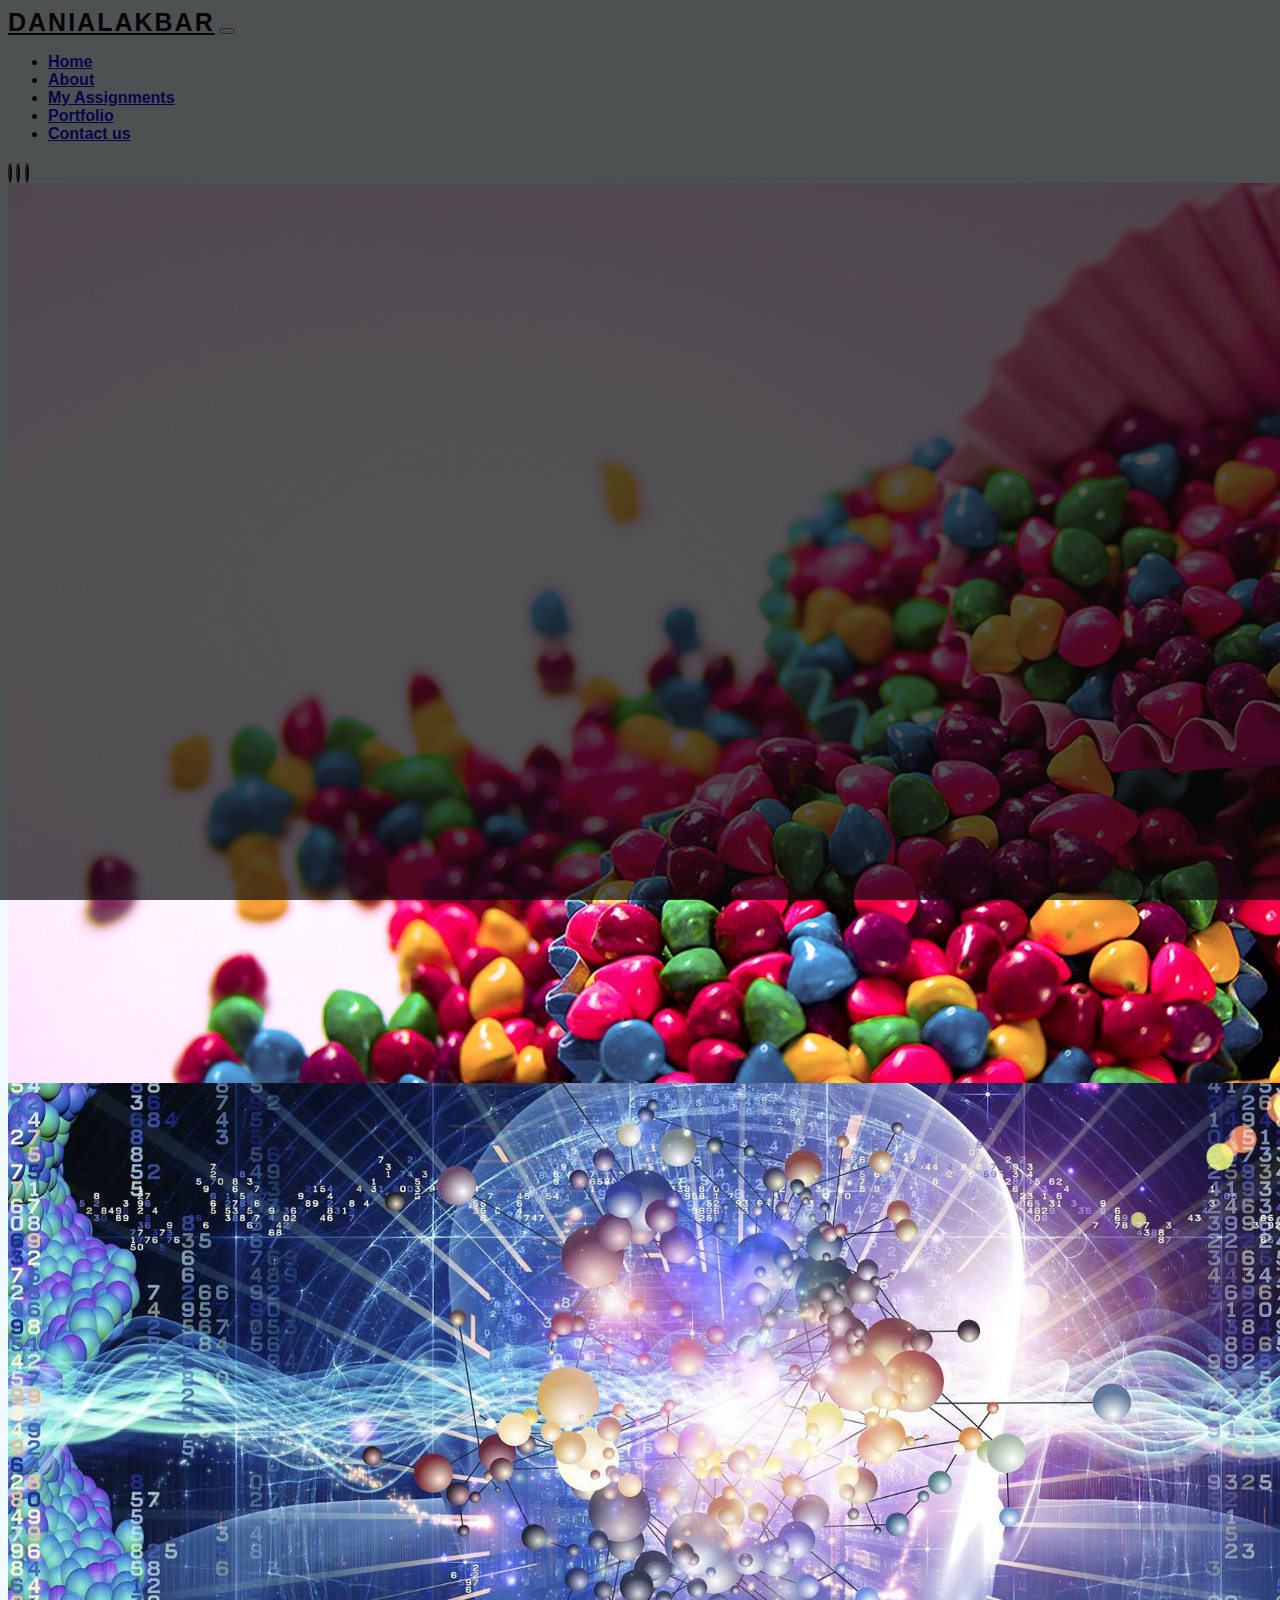
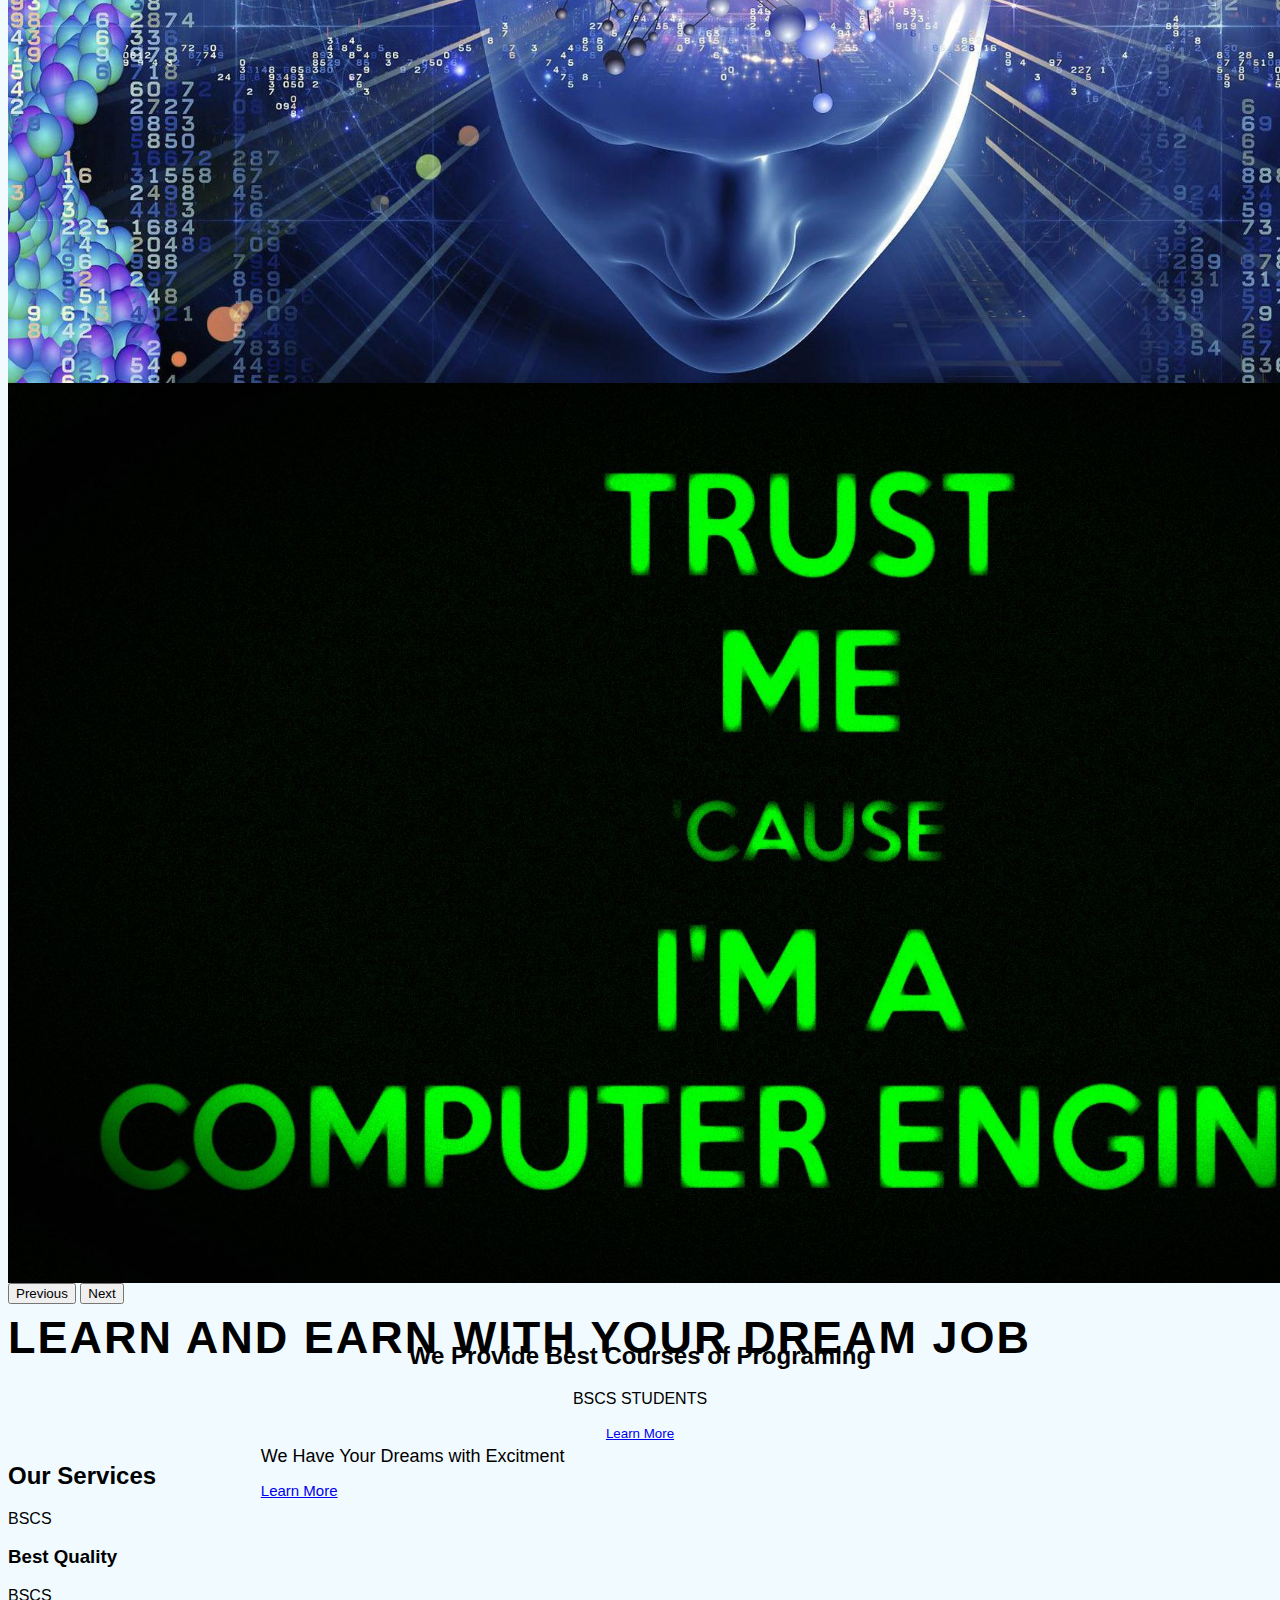
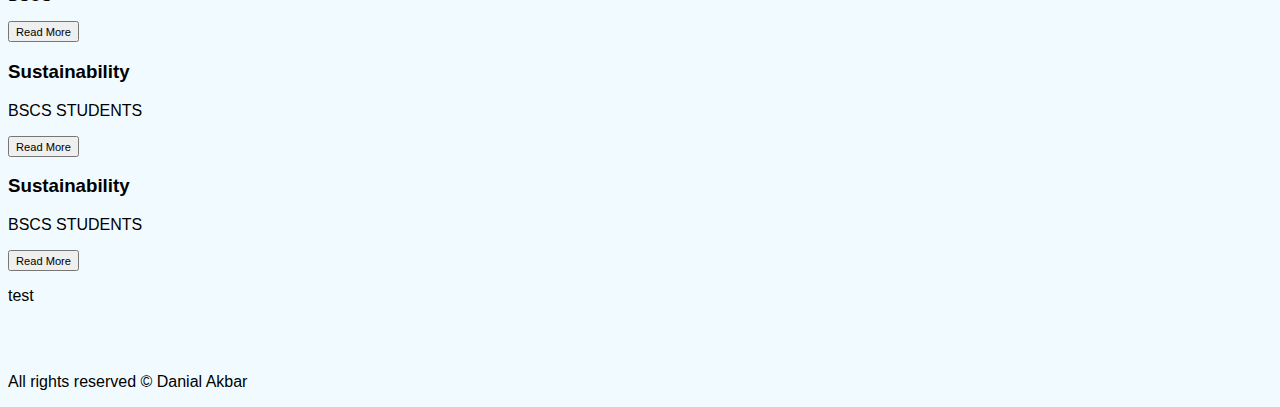
==== index.html @ fba6ff8e "images and files index html" ====
<!doctype html>
<html lang="en">

<head>
    <!-- Required meta tags -->
    <meta charset="utf-8">
    <meta name="viewport" content="width=device-width, initial-scale=1">

    <!-- Bootstrap CSS -->
    <link href="https://cdn.jsdelivr.net/npm/bootstrap@5.0.2/dist/css/bootstrap.min.css" rel="stylesheet"
        integrity="sha384-EVSTQN3/azprG1Anm3QDgpJLIm9Nao0Yz1ztcQTwFspd3yD65VohhpuuCOmLASjC" crossorigin="anonymous">
    <link rel="stylesheet" href="style.css">

    <title>It's Danial</title>
</head>

<body>
    <!-- navbar start  -->
    <nav class="navbar navbar-expand-lg navbar-light bg-light fixed-top">
        <div class="container">
            <a class="navbar-brand fw-bold" href="#"><span class="text-warning">Danial</span>Akbar</a>
            <button class="navbar-toggler" type="button" data-bs-toggle="collapse"
                data-bs-target="#navbarSupportedContent" aria-controls="navbarSupportedContent" aria-expanded="false"
                aria-label="Toggle navigation">
                <span class="navbar-toggler-icon"></span>
            </button>
            <div class="collapse navbar-collapse" id="navbarSupportedContent">
                <ul class="navbar-nav ms-auto mb-2 mb-lg-0">
                    <li class="nav-item">
                        <a class="nav-link" target="_blank" href="#home">Home</a>
                    </li>
                    <li class="nav-item">
                        <a class="nav-link" target="_blank" href="#about">About</a>
                    </li>
                    <li class="nav-item">
                        <a class="nav-link" target="_blank" href="index1.html">My Assignments</a>
                    </li>
                    <li class="nav-item">
                        <a class="nav-link" target="_blank" href="#portfolio">Portfolio</a>
                    </li>
                    
                    <li class="nav-item">
                        <a class="nav-link" target="_blank" href="contact.html">Contact us</a>
                    </li>
                </ul>
            </div>
        </div>
    </nav>
    <!-- navbar end  -->

    <!-- slider start -->
    <div id="carouselExampleCaptions" class="carousel slide" data-bs-ride="carousel">
        <div class="carousel-indicators">
            <button type="button" data-bs-target="#carouselExampleCaptions" data-bs-slide-to="0" class="active circle"
                aria-current="true" aria-label="Slide 1"></button>
            <button type="button" data-bs-target="#carouselExampleCaptions" data-bs-slide-to="1" class="circle"
                aria-label="Slide 2"></button>
            <button type="button" data-bs-target="#carouselExampleCaptions" data-bs-slide-to="2" class="circle"
                aria-label="Slide 3"></button>
        </div>
        <div class="carousel-inner">
            <div class="carousel-item active">
                <img src="1.jpg" class="d-block w-100" alt="...">
                <div class="carousel-caption d-md-block">
                    <h5>Learn and Earn with Your Dream Job</h5>
                    <p>We Have Your Dreams with Excitment</p>
                    <p><a href="#" class="btn btn-warning mt-3"><small>Learn More</small></a></p>
                </div>
            </div>
            <div class="carousel-item">
                <img src="2.jpg" class="d-block w-100" alt="...">
                <div class="carousel-caption d-md-block">
                    <h5>Learn and Earn with Your Dream Job</h5>
                    <p>We Have Your Dreams with Excitment</p>
                    <p><a href="#" class="btn btn-warning mt-3"><small>Learn More</small></a></p>
                </div>
            </div>
            <div class="carousel-item">
                <img src="3.jpg" class="d-block w-100" alt="...">
                <div class="carousel-caption d-md-block">
                    <h5>Learn and Earn with Your Dream Job</h5>
                    <p>We Have Your Dreams with Excitment</p>
                    <p><a href="#" class="btn btn-warning mt-3"><small>Learn More</small></a></p>
                </div>
            </div>
        </div>
        <button class="carousel-control-prev" type="button" data-bs-target="#carouselExampleCaptions"
            data-bs-slide="prev">
            <span class="carousel-control-prev-icon" aria-hidden="true"></span>
            <span class="visually-hidden">Previous</span>
        </button>
        <button class="carousel-control-next" type="button" data-bs-target="#carouselExampleCaptions"
            data-bs-slide="next">
            <span class="carousel-control-next-icon" aria-hidden="true"></span>
            <span class="visually-hidden">Next</span>
        </button>
    </div>
    <!-- slider end -->


    <!-- about section start  -->
    <section id="about" class="about">
        <div class="container">
            <div class="row mt-5 align-items-center">
                <div class="col-lg-4 col-md-12 col-12">
                    <div class="about-img">
                        <img src="img/about.jpg" alt="" class="img-fluid rounded">
                    </div>
                </div>
                <div class="center">
                    <div align="center" class="about-text" >
                        <h2 class="fs-2 fw-bold mb-3" >We Provide Best Courses of Programing</h2>
                        <p class="text-muted mb-4">BSCS STUDENTS</p>
                        <div class="text-center">
                            <a href="#" class="btn btn-warning"><small>Learn More</small></a>
                        </div>
                    </div>
                </div>
            </div>
        </div>
    </section>
    <!-- /* about section end */ -->

    <!-- services section start  -->
    <section id="services" class="services ">
        <div class="container">
            <div class="row mt-5">
                <div class="col-md-12">
                    <div class="section-header text-center pb-5">
                        <h2 class="fw-bold">Our Services</h2>
                        <p>BSCS</p>
                    </div>
                </div>
            </div>

            <div class="row">
                <div class="col-12 col-md-12 col-lg-4 mt-lg-0 mt-2">
                    <div class="card text-white text-center bg-dark pb-2">
                        <div class="card-body">
                            <i class="fa-solid fa-clone fs-1"></i>
                            <h3 class="card-title fw-bold mt-3">Best Quality</h3>
                            <p class="text-muted">BSCS</p>
                            <button class="btn btn-warning"> <small>Read More</small></button>
                        </div>
                    </div>
                </div>
                <div class="col-12 col-md-12 col-lg-4 mt-lg-0 mt-2">
                    <div class="card text-white text-center bg-dark pb-2">
                        <div class="card-body">
                            <i class="fa-brands fa-slack fs-1"></i>
                            <h3 class="card-title fw-bold mt-3">Sustainability</h3>
                            <p class="text-muted">BSCS STUDENTS</p>
                            <button class="btn btn-warning"> <small>Read More</small></button>
                        </div>
                    </div>
                </div>
                <div class="col-12 col-md-12 col-lg-4 mt-lg-0 mt-2">
                    <div class="card text-white text-center bg-dark pb-2">
                        <div class="card-body">
                            <i class="fa-solid fa-anchor fs-1"></i>
                            <h3 class="card-title fw-bold mt-3">Sustainability</h3>
                            <p class="text-muted">BSCS STUDENTS  </p>
                            <button class="btn btn-warning"> <small>Read More</small></button>
                        </div>
                    </div>
                </div>
            </div>
        </div>
    </section>
    <!-- services section end  -->


<p>test</p><br><br>
    <!-- footer section start  -->
    <div class="bg-dark text-center p-2">
        <div class="container">
            <p class="text-white mb-0">All rights reserved &copy; Danial Akbar</p>
        </div>
    </div>
    <!-- footer section end -->

    <!-- fontawesome icon  -->
    <script src="https://kit.fontawesome.com/924f2f06fb.js" crossorigin="anonymous"></script>
    <!-- Option 1: Bootstrap Bundle with Popper -->
    <script src="https://cdn.jsdelivr.net/npm/bootstrap@5.0.2/dist/js/bootstrap.bundle.min.js"
        integrity="sha384-MrcW6ZMFYlzcLA8Nl+NtUVF0sA7MsXsP1UyJoMp4YLEuNSfAP+JcXn/tWtIaxVXM"
        crossorigin="anonymous"></script>
</body>

</html>
---- style.css ----
* {
    font-family: sans-serif;
}

body {
    background: #f1fbff;
}

.nav-item a {
    font-weight: bold;
}

.nav-item a:hover {
    color: yellow !important;
    transition: 0.5s all ease;
}

/* header section start  */
.section-padding {
    padding: 100px 0;
}

.carousel-item {
    height: 100vh;
    min-height: 300px;
}

.carousel-caption {
    bottom: 220px;
    z-index: 2;
}

.carousel-caption h5 {
    font-size: 45px;
    text-transform: uppercase;
    letter-spacing: 2px;
    margin-top: 25px;
}

.carousel-caption p {
    width: 60%;
    margin: auto;
    font-size: 18px;
    line-height: 1.9;
}

.carousel-inner::before {
    content: "";
    position: absolute;
    width: 100%;
    margin: auto;
    height: 100%;
    top: 0;
    left: 0;
    background: rgba(9, 9, 9, 0.7);
    z-index: 1;
}

.navbar-light .navbar-brand {
    color: #000;
    font-size: 25px;
    text-transform: uppercase;
    font-weight: 700;
    letter-spacing: 2px;
}

.navbar-light .navbar-brand:focus .navbar-light .navbar-brand:hover {
    color: #000;
}

.navbar-light .navbar-nav .navbar-link {
    color: #000;
}

.w-100 {
    height: 100vh;
}

/* *****Responsive Design***** */
@media only screen and (min-width:768px) and (max-width:991px) {
    .carousel-caption {
        bottom: 370px;
    }
}

@media only screen and (max-width:767px) {
    .navbar-nav {
        text-align: center;
    }

    .carousel-caption {
        bottom: 125px;
    }

    .carousel-caption h5 {
        font-size: 17px;
    }

    .carousel-caption a {
        padding: 10px 15px;
    }

    .carousel-caption p {
        width: 100%;
    }

}

.circle {
    max-width: 20px !important;
    border-radius: 50%;
    padding: 8px 0px !important;
}

@media only screen and (min-width:390px) and (max-width:767px) {
    .circle {
        max-width: 10px !important;
        padding: 3px 0px !important;
    }
}

/* header section end   */

/* contact section start  */
.send-btn button {
    width: 81rem !important;

}

/* contact section end */

/* team section start  */
.card {
    border: none !important;
}

/* team section end  */
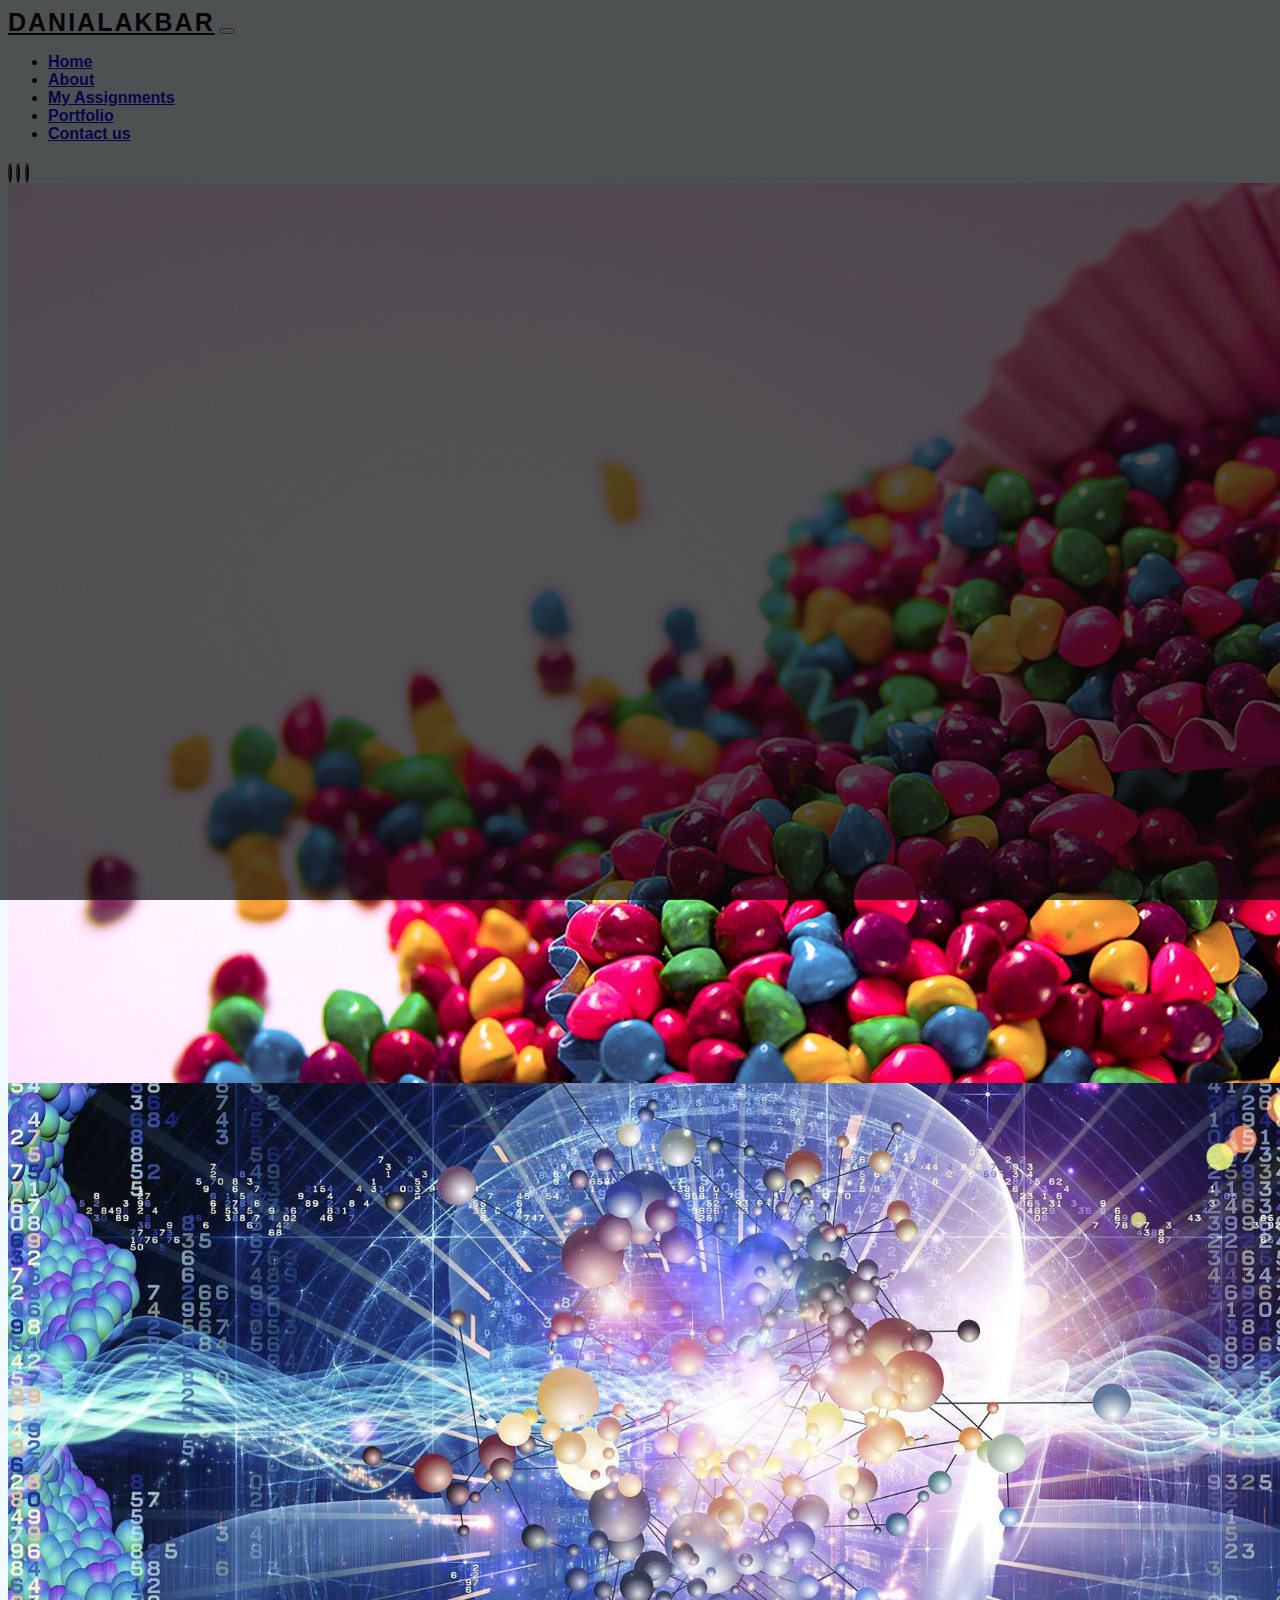
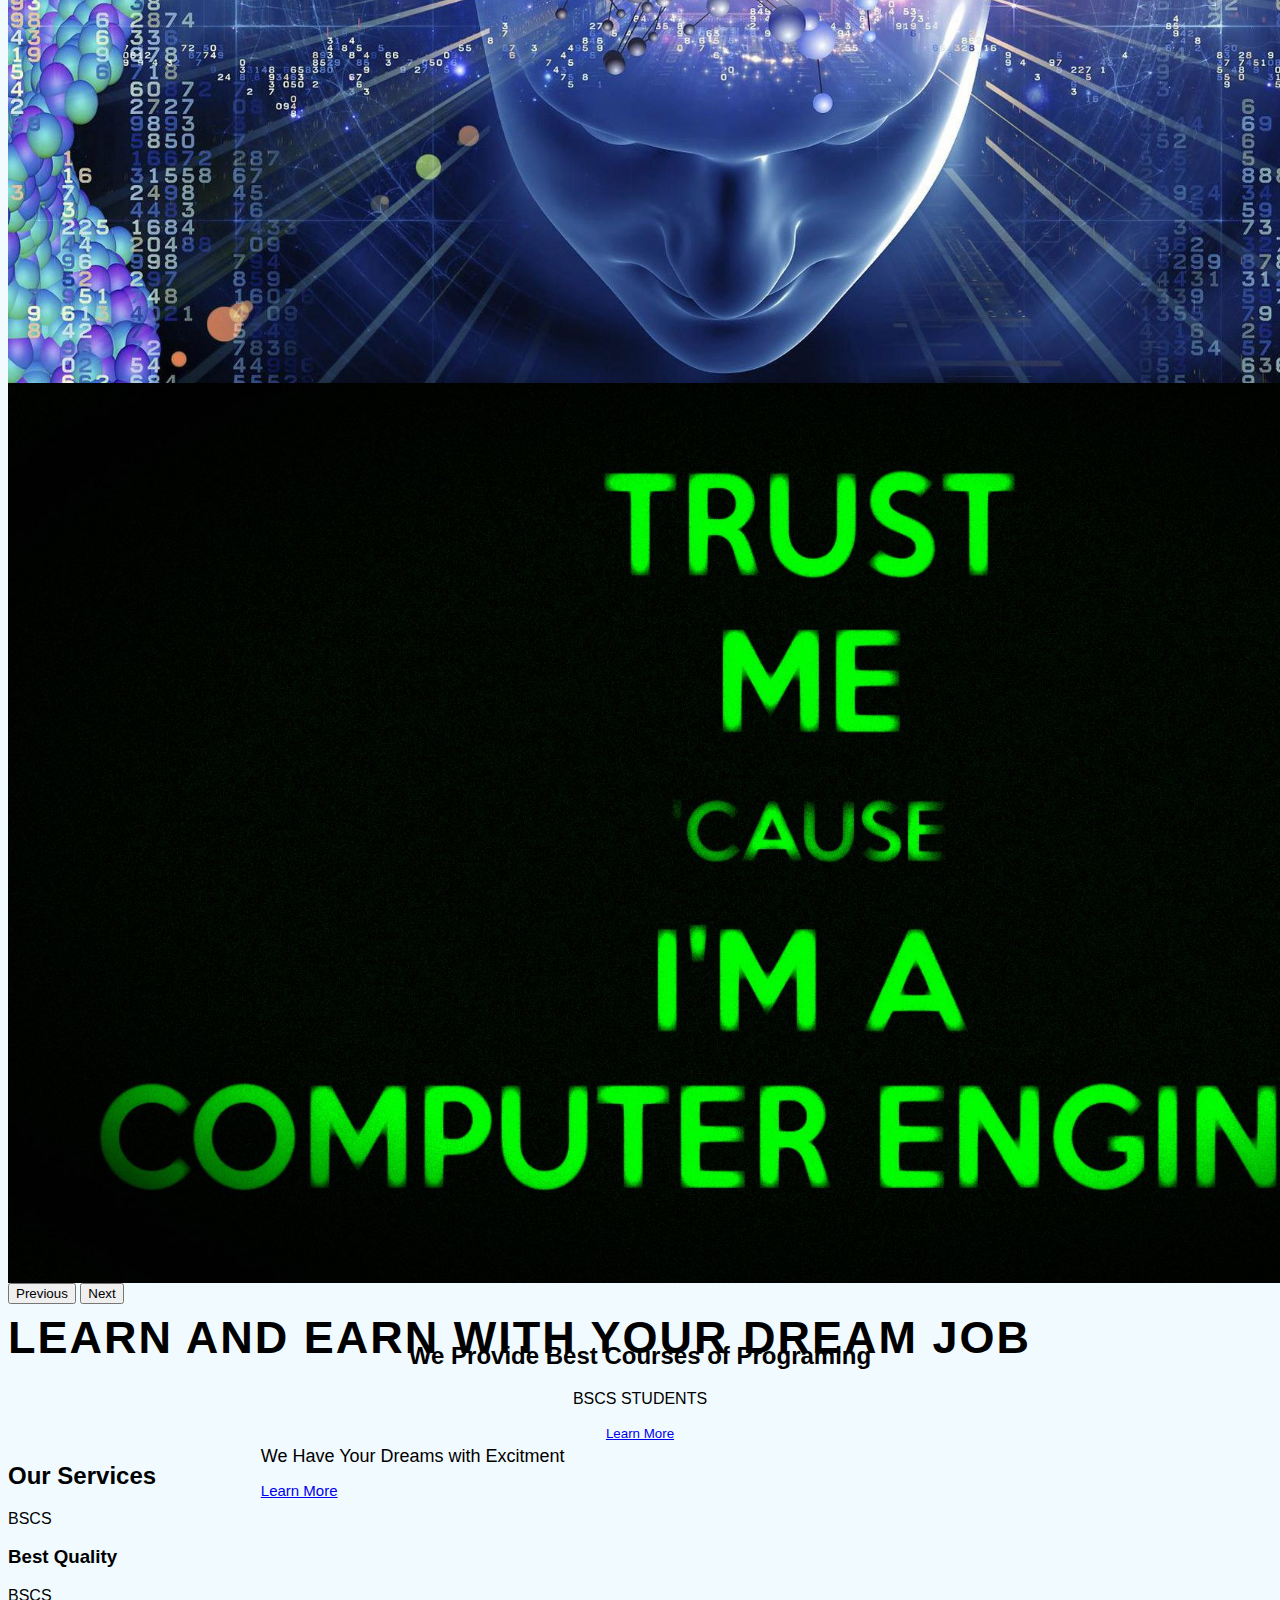
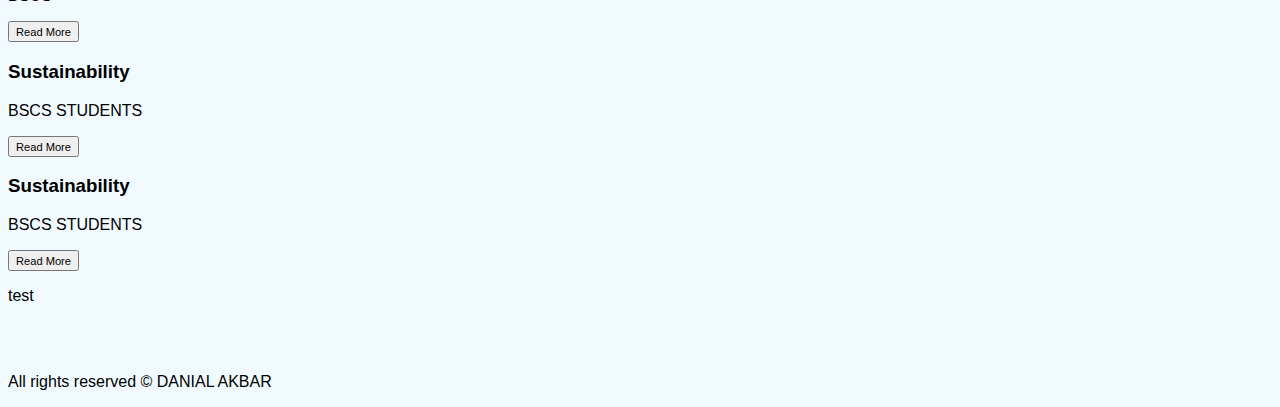
==== commit 6936ebff: "Update index.html" ====
--- a/index.html
+++ b/index.html
@@ -174,7 +174,7 @@
     <!-- footer section start  -->
     <div class="bg-dark text-center p-2">
         <div class="container">
-            <p class="text-white mb-0">All rights reserved &copy; Danial Akbar</p>
+            <p class="text-white mb-0">All rights reserved &copy; DANIAL AKBAR</p>
         </div>
     </div>
     <!-- footer section end -->
@@ -187,4 +187,4 @@
         crossorigin="anonymous"></script>
 </body>
 
-</html>+</html>
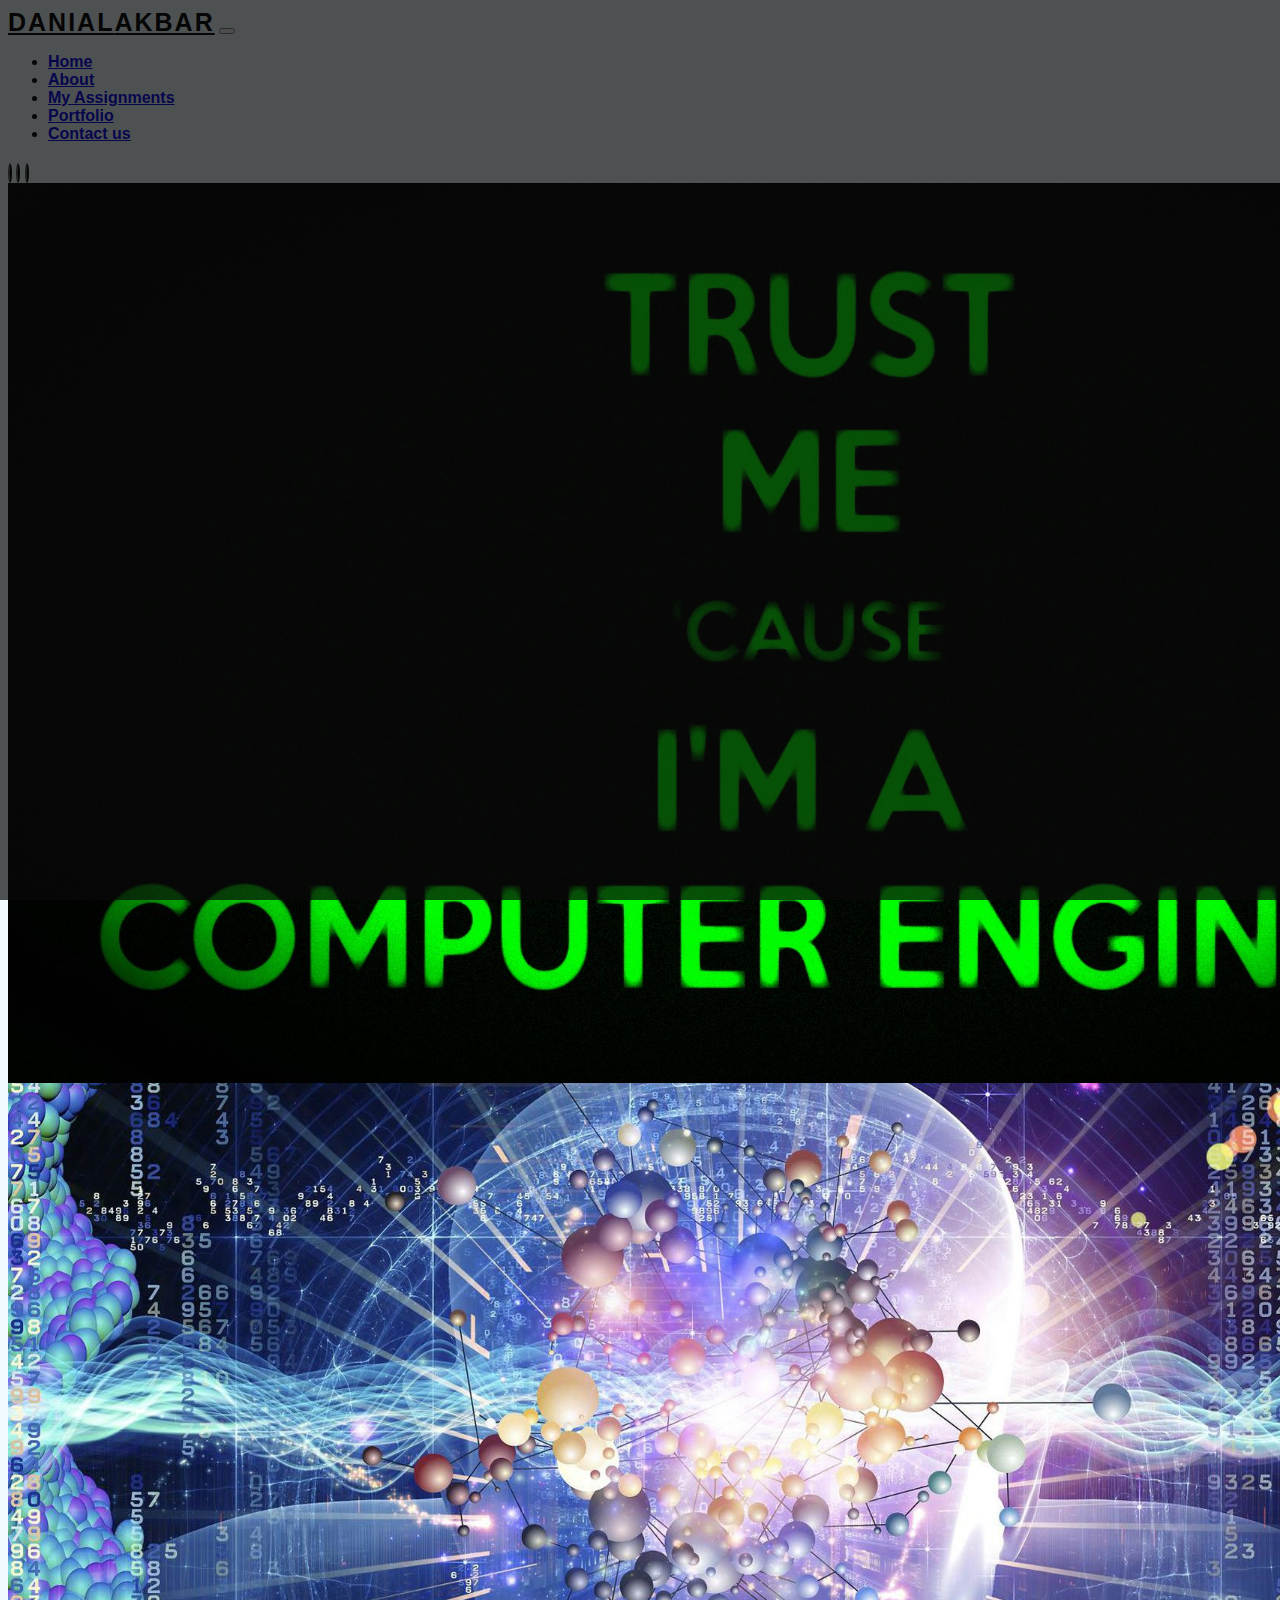
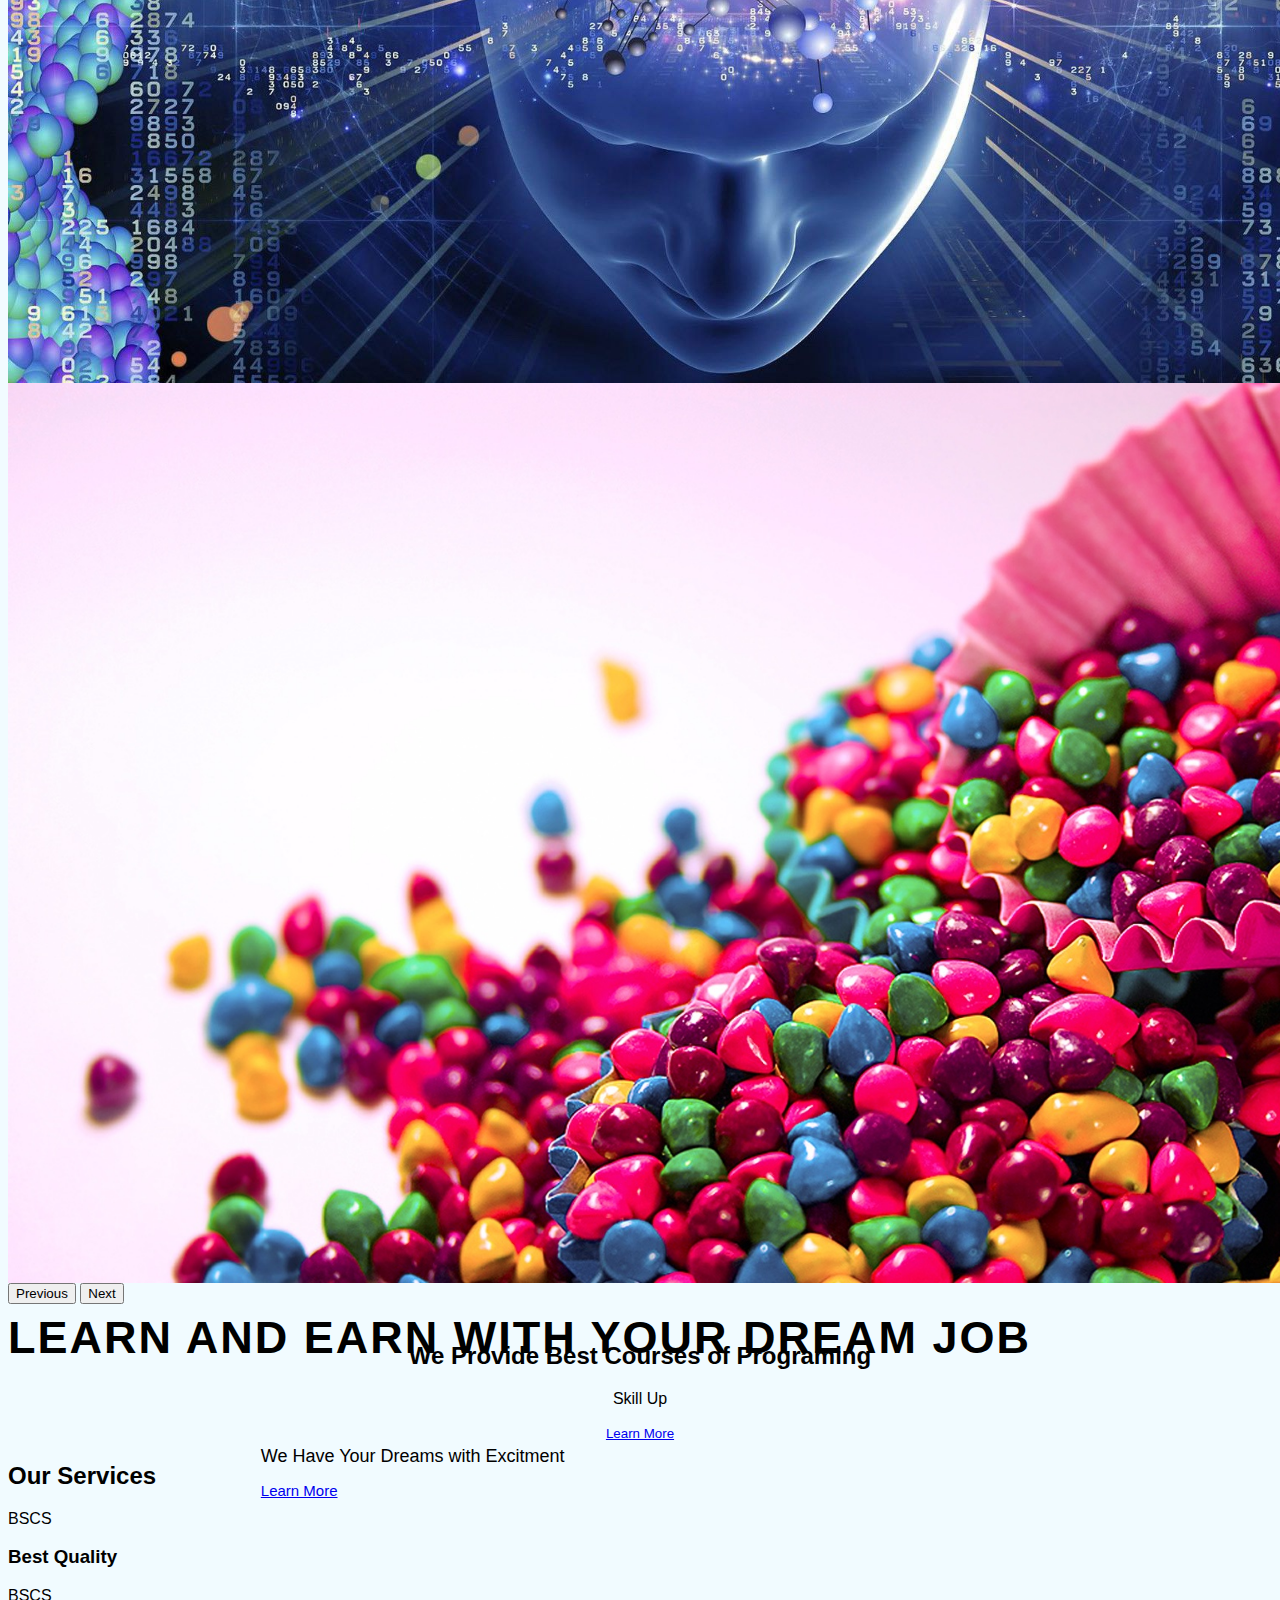
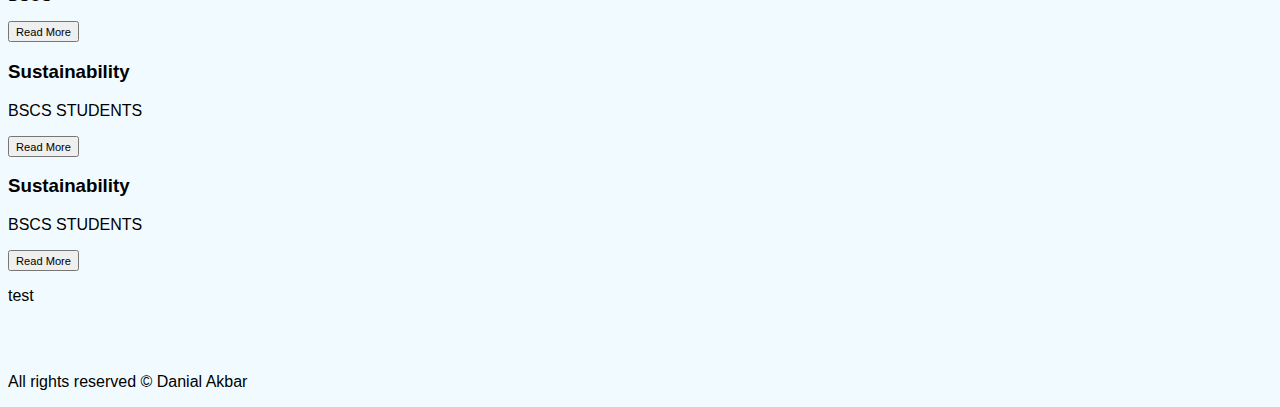
==== commit 3e73c09e: "Update index.html" ====
--- a/index.html
+++ b/index.html
@@ -30,17 +30,17 @@
                         <a class="nav-link" target="_blank" href="#home">Home</a>
                     </li>
                     <li class="nav-item">
-                        <a class="nav-link" target="_blank" href="#about">About</a>
+                        <a class="nav-link" target="_blank" href="cv.html">About</a>
                     </li>
                     <li class="nav-item">
                         <a class="nav-link" target="_blank" href="index1.html">My Assignments</a>
                     </li>
                     <li class="nav-item">
-                        <a class="nav-link" target="_blank" href="#portfolio">Portfolio</a>
+                        <a class="nav-link" target="_blank" href="cv.html">Portfolio</a>
                     </li>
                     
                     <li class="nav-item">
-                        <a class="nav-link" target="_blank" href="contact.html">Contact us</a>
+                        <a class="nav-link" target="_blank" href="contactus.html">Contact us</a>
                     </li>
                 </ul>
             </div>
@@ -60,11 +60,11 @@
         </div>
         <div class="carousel-inner">
             <div class="carousel-item active">
-                <img src="1.jpg" class="d-block w-100" alt="...">
+                <img src="3.jpg" class="d-block w-100" alt="...">
                 <div class="carousel-caption d-md-block">
                     <h5>Learn and Earn with Your Dream Job</h5>
                     <p>We Have Your Dreams with Excitment</p>
-                    <p><a href="#" class="btn btn-warning mt-3"><small>Learn More</small></a></p>
+                    <p><a href="https://codiea.io/" class="btn btn-warning mt-3"><small>Learn More</small></a></p>
                 </div>
             </div>
             <div class="carousel-item">
@@ -72,15 +72,15 @@
                 <div class="carousel-caption d-md-block">
                     <h5>Learn and Earn with Your Dream Job</h5>
                     <p>We Have Your Dreams with Excitment</p>
-                    <p><a href="#" class="btn btn-warning mt-3"><small>Learn More</small></a></p>
+                    <p><a href="https://codiea.io/" class="btn btn-warning mt-3"><small>Learn More</small></a></p>
                 </div>
             </div>
             <div class="carousel-item">
-                <img src="3.jpg" class="d-block w-100" alt="...">
+                <img src="1.jpg" class="d-block w-100" alt="...">
                 <div class="carousel-caption d-md-block">
                     <h5>Learn and Earn with Your Dream Job</h5>
                     <p>We Have Your Dreams with Excitment</p>
-                    <p><a href="#" class="btn btn-warning mt-3"><small>Learn More</small></a></p>
+                    <p><a href="https://codiea.io/" class="btn btn-warning mt-3"><small>Learn More</small></a></p>
                 </div>
             </div>
         </div>
@@ -110,9 +110,9 @@
                 <div class="center">
                     <div align="center" class="about-text" >
                         <h2 class="fs-2 fw-bold mb-3" >We Provide Best Courses of Programing</h2>
-                        <p class="text-muted mb-4">BSCS STUDENTS</p>
+                        <p class="text-muted mb-4">Skill Up</p>
                         <div class="text-center">
-                            <a href="#" class="btn btn-warning"><small>Learn More</small></a>
+                            <a href="https://codiea.io/" class="btn btn-warning"><small>Learn More</small></a>
                         </div>
                     </div>
                 </div>
@@ -174,7 +174,7 @@
     <!-- footer section start  -->
     <div class="bg-dark text-center p-2">
         <div class="container">
-            <p class="text-white mb-0">All rights reserved &copy; DANIAL AKBAR</p>
+            <p class="text-white mb-0">All rights reserved &copy; Danial Akbar</p>
         </div>
     </div>
     <!-- footer section end -->
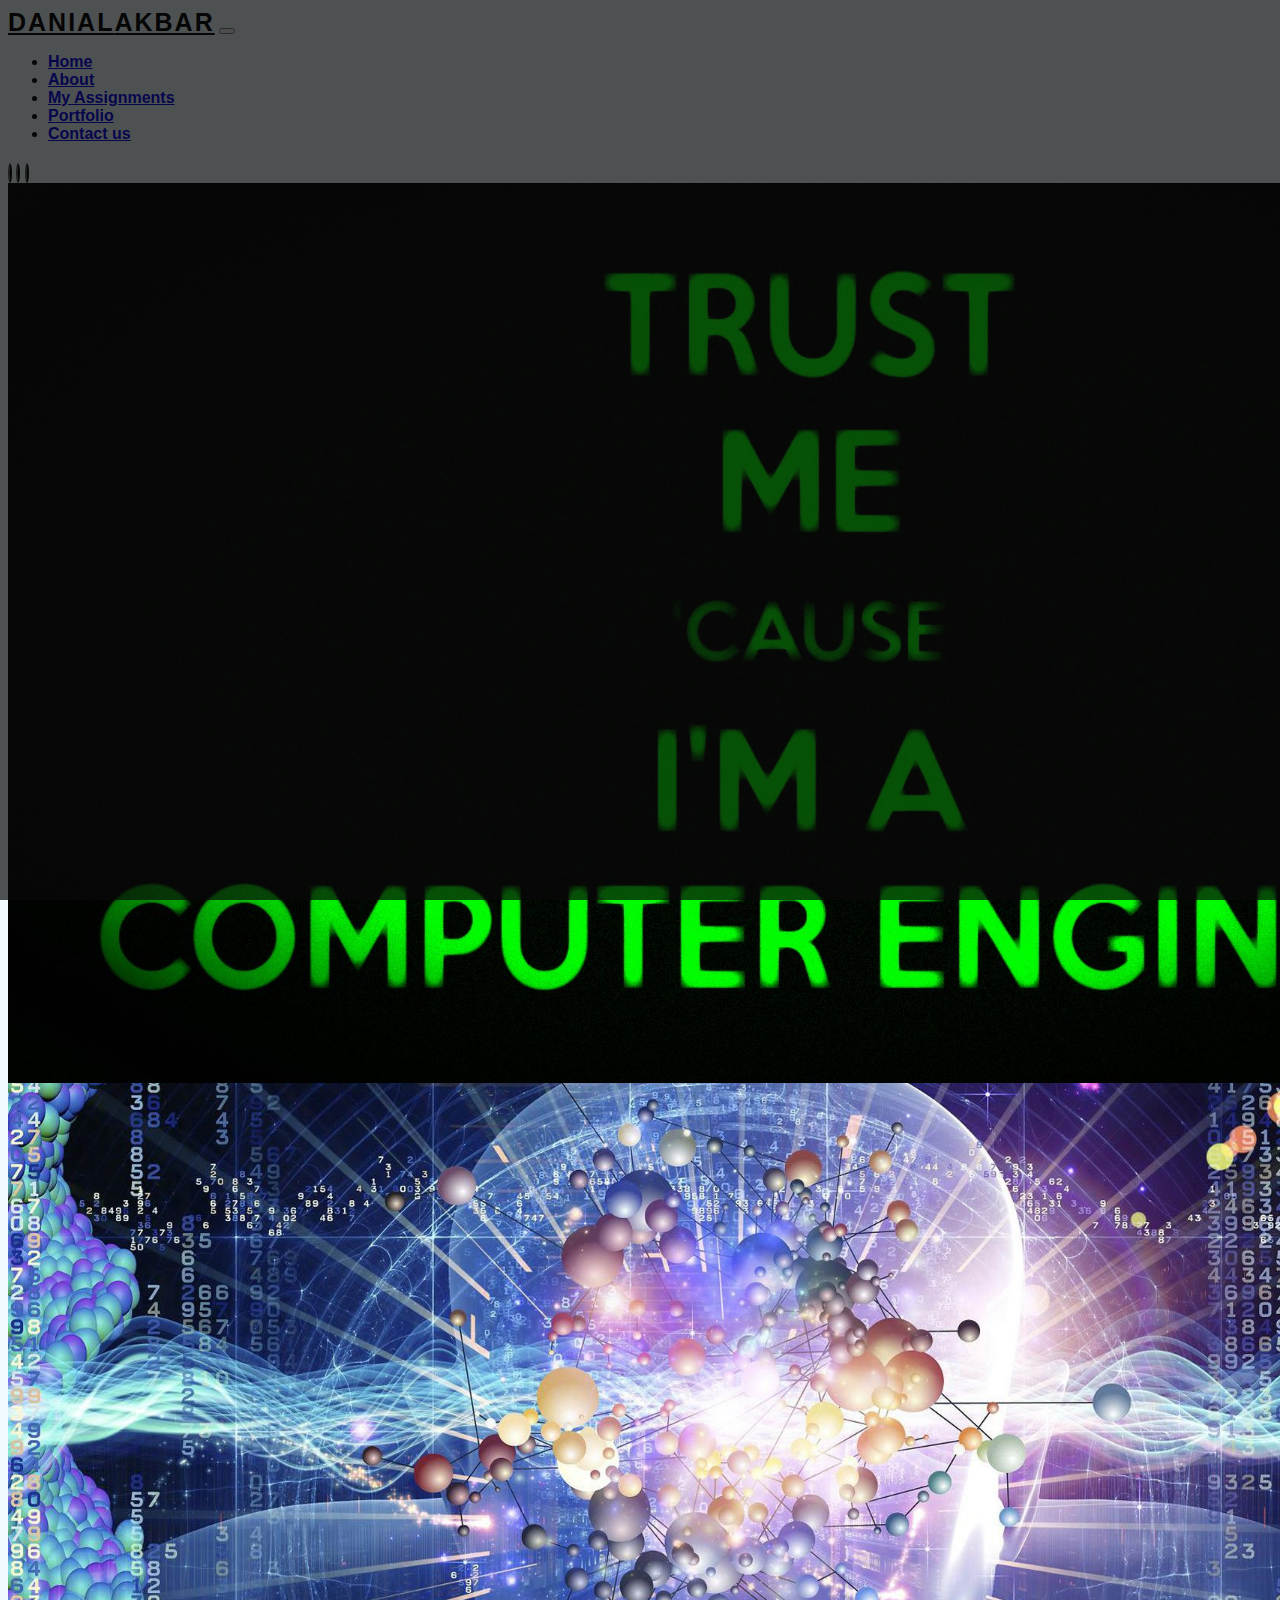
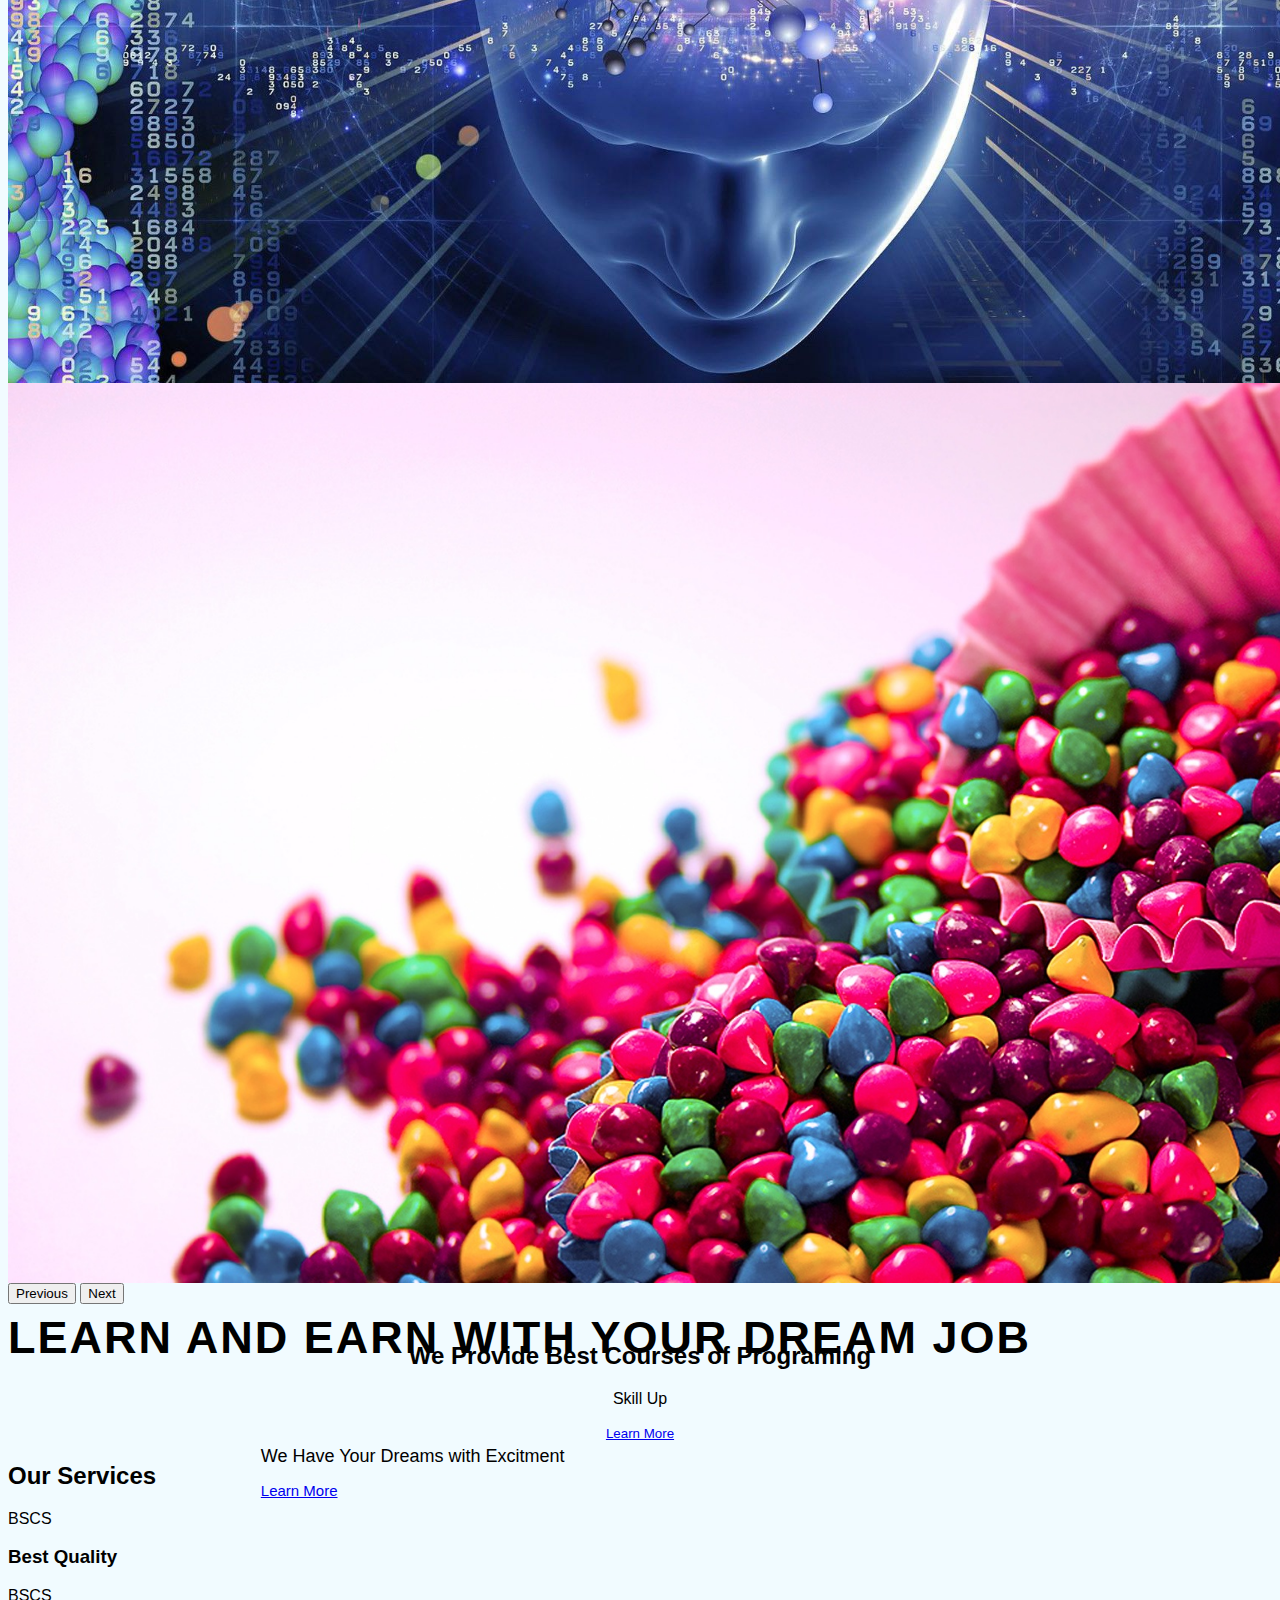
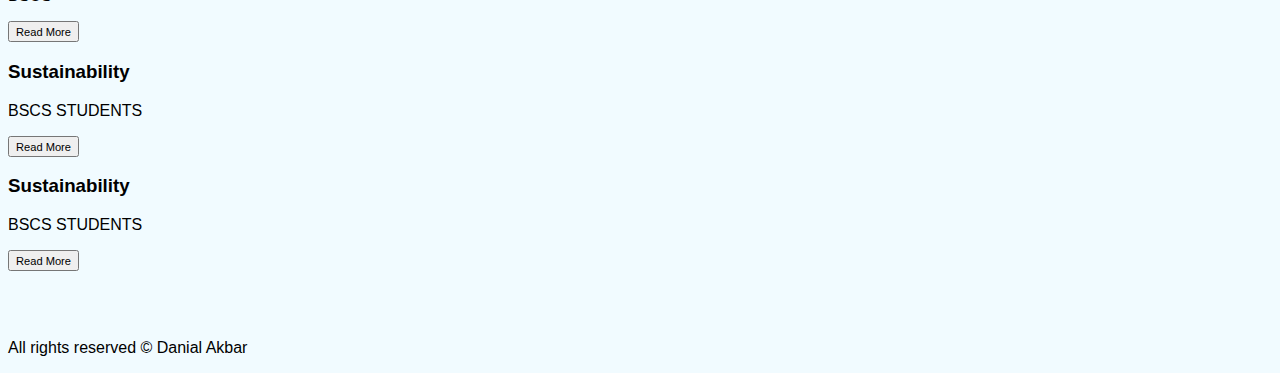
==== commit b07c5792: "Update index.html" ====
--- a/index.html
+++ b/index.html
@@ -170,7 +170,7 @@
     <!-- services section end  -->
 
 
-<p>test</p><br><br>
+<p></p><br><br>
     <!-- footer section start  -->
     <div class="bg-dark text-center p-2">
         <div class="container">
